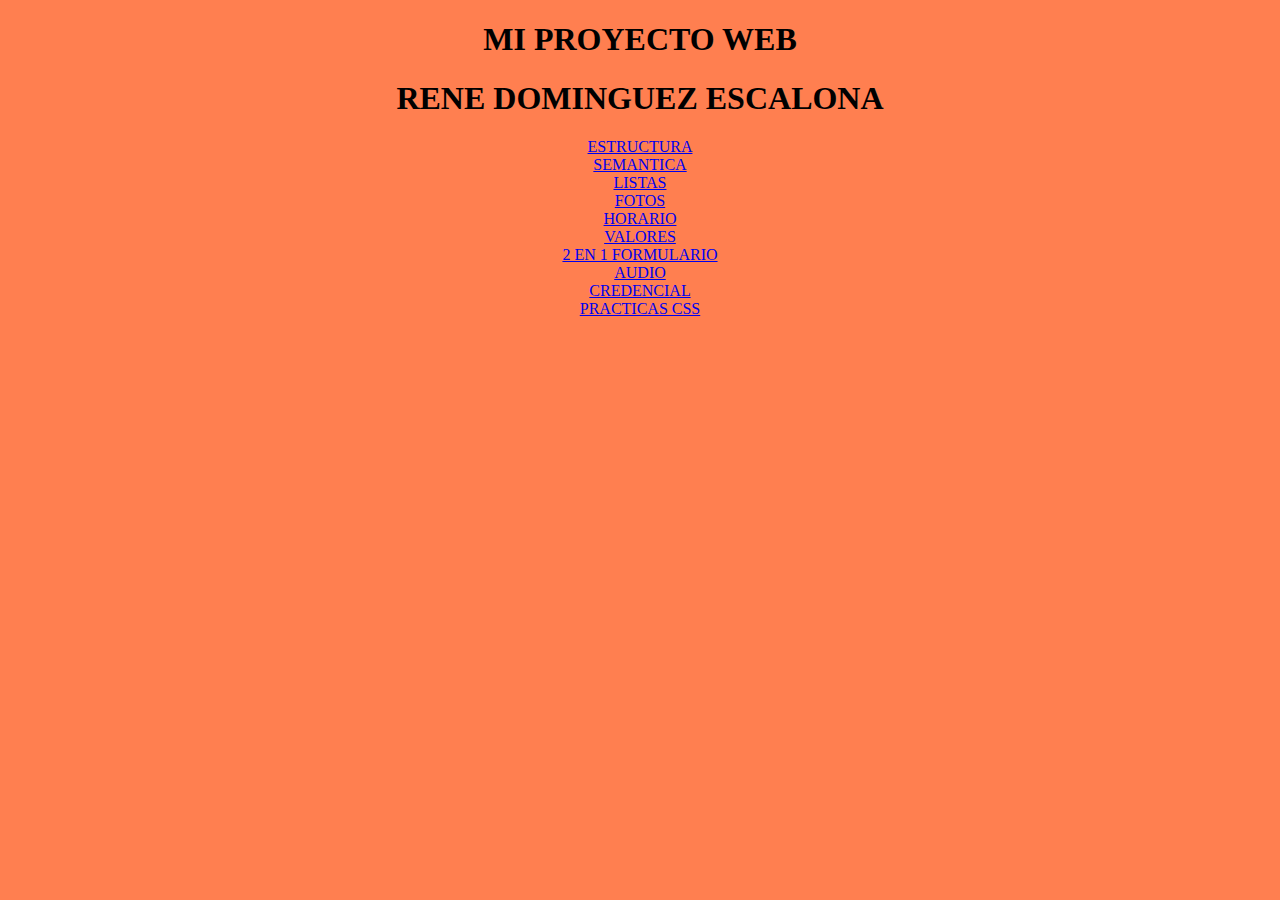
==== index.html @ 3d6901c0 "MI PRIMER COMMIT" ====
<!DOCTYPE html>
<html lang="en">
<head>
    <meta charset="UTF-8">
    <meta http-equiv="X-UA-Compatible" content="IE=edge">
    <meta name="viewport" content="width=device-width, initial-scale=1.0">
    <title>PAGINA WEB</title>
    <style>
        body{ background: coral;}
    </style>
</head>
<body>
    <center>
    <h1>MI PROYECTO WEB</h1>
    <h1>RENE DOMINGUEZ ESCALONA</h1>    
    <a href="01_estructura.html">ESTRUCTURA</a><br>
    <a href="02_sematicas.html">SEMANTICA</a><br>
    <a href="03_listas.html">LISTAS</a><br>
    <a href="04_fotos.html">FOTOS</a><br>
    <a href="05_horario.html">HORARIO</a><br>
    <a href="06_hipervinculos.html">VALORES</a><br>
    <a href="07_formulario.html">2 EN 1 FORMULARIO</a><br>
    <a href="08_audio.html">AUDIO</a><br>
    <a href="09_credencial.html">CREDENCIAL</a><br>
    <a href="10_practicas_css.html">PRACTICAS CSS</a><br>
</center>
</body>
</html>
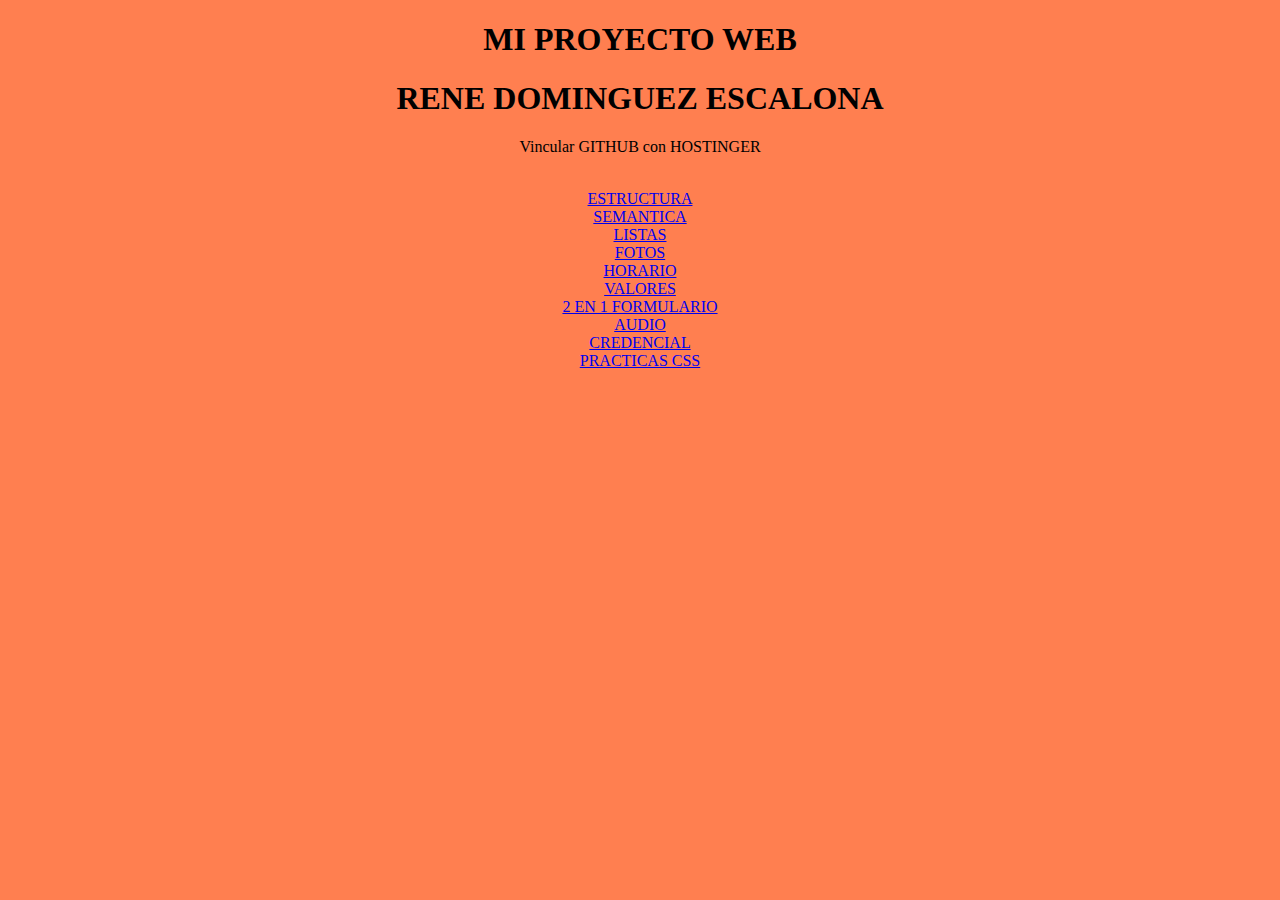
==== commit f008f7b1: "GITHUB CON HOSTINGER" ====
--- a/index.html
+++ b/index.html
@@ -12,7 +12,11 @@
 <body>
     <center>
     <h1>MI PROYECTO WEB</h1>
-    <h1>RENE DOMINGUEZ ESCALONA</h1>    
+    <h1>RENE DOMINGUEZ ESCALONA</h1>  
+    <p>Vincular GITHUB con HOSTINGER</p>  
+    <img src="https://github.githubassets.com/images/modules/logos_page/GitHub-Mark.png" width="200px" alt="">
+    <img src="https://upload.wikimedia.org/wikipedia/commons/8/82/Hostinger_logo.png" width="200px" alt="">
+    <br>
     <a href="01_estructura.html">ESTRUCTURA</a><br>
     <a href="02_sematicas.html">SEMANTICA</a><br>
     <a href="03_listas.html">LISTAS</a><br>
